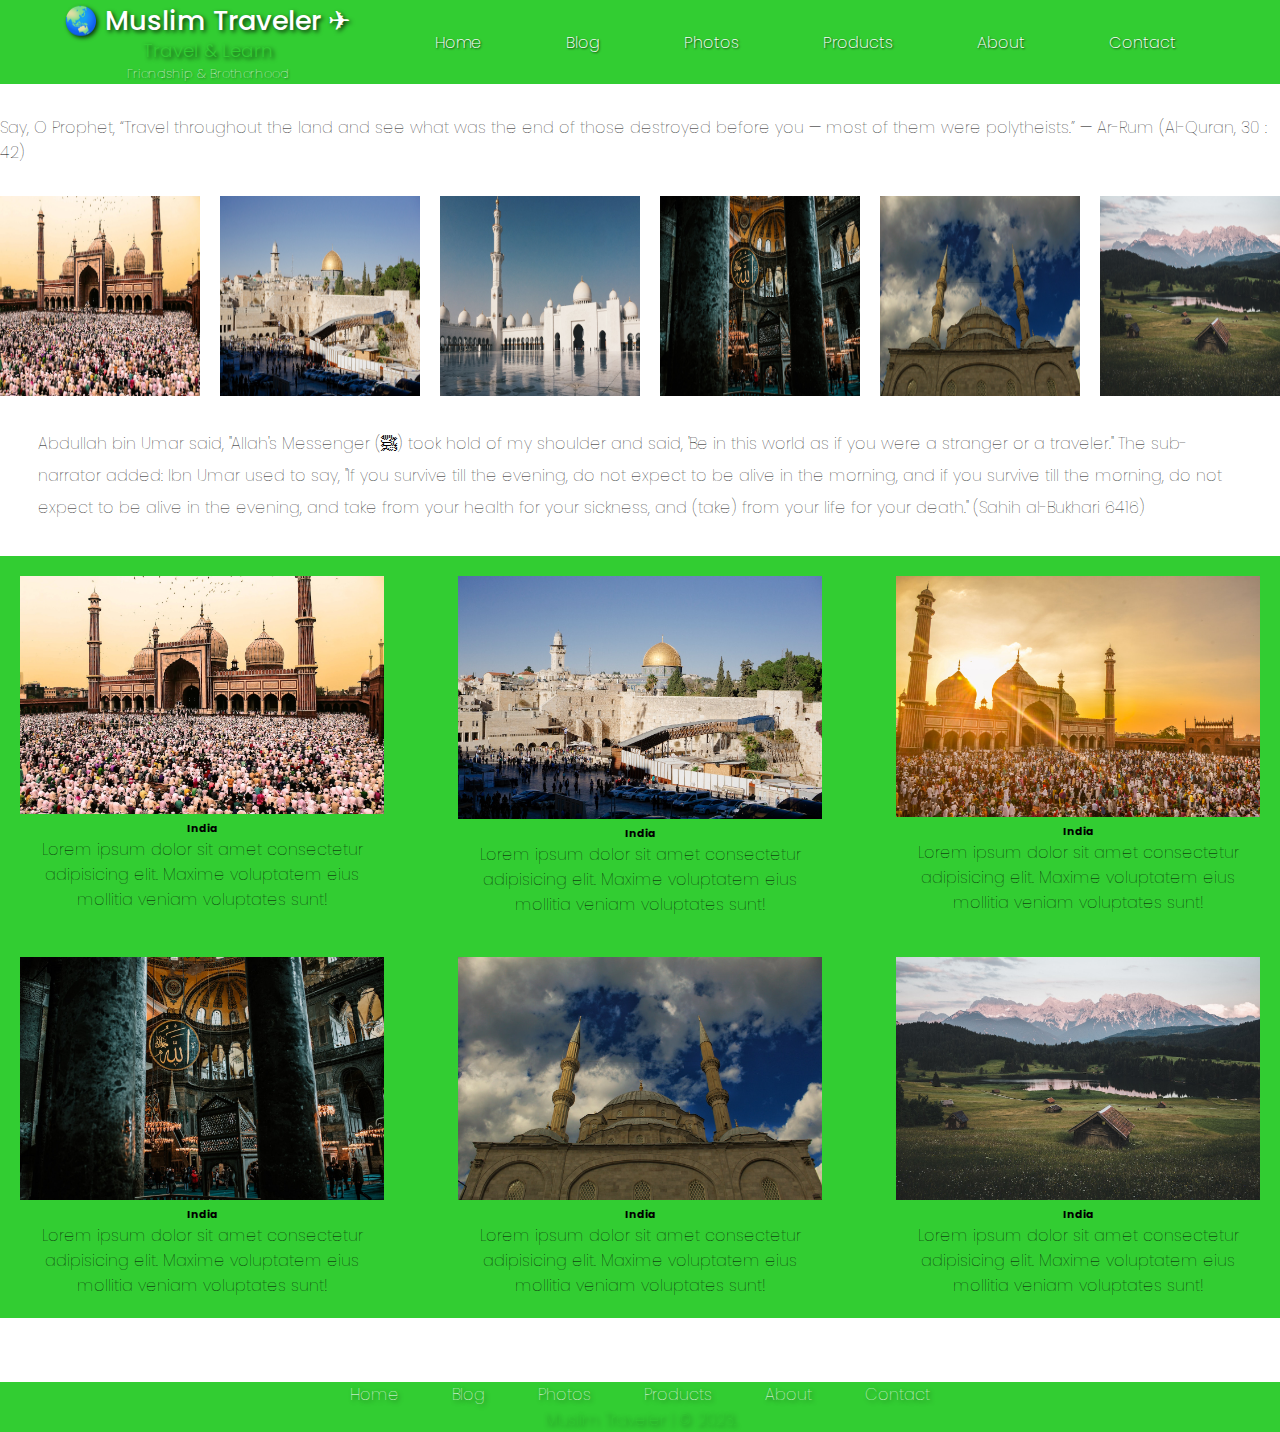
==== index.html @ 3fcb62e3 "first commit" ====
<!DOCTYPE html>
<html>
  <head>
    <meta charset="utf-8" />
    <meta http-equiv="X-UA-Compatible" content="IE=edge" />
    <title>Muslim Traveler</title>
    <meta name="viewport" content="width=device-width, initial-scale=1" />
    <!-- CSS -->
    <link
      rel="stylesheet"
      type="text/css"
      media="screen"
      href="css/style.css"
    />
    <!-- Mobile CSS
     -->
    <link rel="stylesheet" href="css/mobile.css" />
    <!-- Font -->
    <link rel="preconnect" href="https://fonts.googleapis.com" />
    <link rel="preconnect" href="https://fonts.gstatic.com" crossorigin />
    <link
      href="https://fonts.googleapis.com/css2?family=Poppins:ital,wght@0,100;0,200;0,300;0,400;0,500;0,600;0,700;0,800;0,900;1,100;1,200;1,300;1,400;1,500;1,600;1,700;1,800;1,900&display=swap"
      rel="stylesheet"
    />
    <!-- Favicon -->
    <link rel="shortcut icon" href="img/globe.png" type="image/x-icon" />
  </head>
  <body>
    <!-- Navbar -->
    <nav class="navbar-main">
      <div class="navbar">
        <a href="" class="header"
          >🌏 Muslim Traveler ✈<br />
          <h6 class="tagline">Travel & Learn</h6>
          <p class="sila">Friendship & Brotherhood</p>
        </a>
        <ul class="nav-menu">
          <li><a href="index.html" class="nav-item">Home</a></li>
          <li><a href="blog.html" class="nav-item">Blog</a></li>
          <li><a href="photos.html" class="nav-item">Photos</a></li>
          <li><a href="products.html" class="nav-item">Products</a></li>
          <li><a href="about.html" class="nav-item">About</a></li>
          <li><a href="contact.html" class="nav-item">Contact</a></li>
        </ul>
      </div>
      <div class="hamburger">
        <span class="bar"></span>
        <span class="bar"></span>
        <span class="bar"></span>
      </div>
    </nav>

    <!-- Al-Quran Verse -->
    <div class="quran">
      Say, O Prophet, “Travel throughout the land and see what was the end of
      those destroyed before you — most of them were polytheists.” — Ar-Rum
      (Al-Quran, 30 : 42)
    </div>

    <!-- Slider -->
    <div class="carousel">
      <div class="filmstrip">
        <img src="img/one.jpg" />
        <img src="img/two.jpg" />
        <img src="img/three.jpg" />
        <img src="img/four.jpg" />
        <img src="img/five.jpg" />
        <img src="img/six.jpg" />
        <img src="img/seven.jpg" />

        <img src="img/one.jpg" />
        <img src="img/two.jpg" />
        <img src="img/three.jpg" />
        <img src="img/four.jpg" />
        <img src="img/five.jpg" />
        <img src="img/six.jpg" />
        <img src="img/seven.jpg" />
      </div>
      <!-- <button class="prev">Previous</button>
      <button class="next">Next</button> -->
    </div>

    <!-- Hadith -->
    <div class="hadith">
      Abdullah bin Umar said, "Allah's Messenger (ﷺ) took hold of my shoulder
      and said, 'Be in this world as if you were a stranger or a traveler." The
      sub-narrator added: Ibn Umar used to say, "If you survive till the
      evening, do not expect to be alive in the morning, and if you survive till
      the morning, do not expect to be alive in the evening, and take from your
      health for your sickness, and (take) from your life for your death."
      (Sahih al-Bukhari 6416)
    </div>

    <!-- Flex photos -->
    <!-- <div class="photo-container">
      <img src="img/one.jpg" alt="Photo 1" />
      <img src="img/two.jpg" alt="Photo 2" />
      <img src="img/three.jpg" alt="Photo 3" />
      <img src="img/four.jpg" alt="Photo 4" />
      <img src="img/five.jpg" alt="Photo 5" />
      <img src="img/six.jpg" alt="Photo 6" />
    </div> -->

    <div class="flex-container">
      <div class="flex-item">
        <img src="img/one.jpg" alt="Image 1" />
        <h6>India</h6>
        <p>
          Lorem ipsum dolor sit amet consectetur adipisicing elit. Maxime
          voluptatem eius mollitia veniam voluptates sunt!
        </p>
      </div>
      <div class="flex-item">
        <img src="img/two.jpg" alt="Image 2" />
        <h6>India</h6>
        <p>
          Lorem ipsum dolor sit amet consectetur adipisicing elit. Maxime
          voluptatem eius mollitia veniam voluptates sunt!
        </p>
      </div>
      <div class="flex-item">
        <img src="img/seven.jpg" alt="Image 3" />
        <h6>India</h6>
        <p>
          Lorem ipsum dolor sit amet consectetur adipisicing elit. Maxime
          voluptatem eius mollitia veniam voluptates sunt!
        </p>
      </div>
      <div class="flex-item">
        <img src="img/four.jpg" alt="Image 4" />
        <h6>India</h6>
        <p>
          Lorem ipsum dolor sit amet consectetur adipisicing elit. Maxime
          voluptatem eius mollitia veniam voluptates sunt!
        </p>
      </div>
      <div class="flex-item">
        <img src="img/five.jpg" alt="Image 5" />
        <h6>India</h6>
        <p>
          Lorem ipsum dolor sit amet consectetur adipisicing elit. Maxime
          voluptatem eius mollitia veniam voluptates sunt!
        </p>
      </div>
      <div class="flex-item">
        <img src="img/six.jpg" alt="Image 6" />
        <h6>India</h6>
        <p>
          Lorem ipsum dolor sit amet consectetur adipisicing elit. Maxime
          voluptatem eius mollitia veniam voluptates sunt!
        </p>
      </div>
    </div>

    <!-- Empty div -->
    <div class="empty"></div>

    <!-- Footer -->
    <footer class="footer">
      <div class="footer-nav">
        <a href="#" id="#home" class="links">Home</a>
        <a href="blog.html" id="#blog" class="links">Blog</a>
        <a href="photos.html" id="#blog" class="links">Photos</a>
        <a href="products.html" id="#blog" class="links">Products</a>
        <a href="about.html" id="#blog" class="links">About</a>
        <a href="contact.html" id="#blog" class="links">Contact</a>
      </div>
      <div class="credit">
        <p><a class="credit" href="">Muslim Traveler</a> | &copy; 2023.</p>
      </div>
    </footer>

    <script src="script.js"></script>
  </body>
</html>
---- css/style.css ----
* {
  margin: 0;
  padding: 0;
  box-sizing: border-box;
  outline: none;
  border: none;
  text-decoration: none;
}

html {
  scroll-behavior: smooth;
}

body {
  font-family: 'Poppins', sans-serif;
}

:root {
  --primary: #000000;
  --bg: #32cd32;
}

.navbar {
  display: flex;
  justify-content: space-between;
  align-items: center;
  padding: 0 5%;
  background-color: var(--bg);
}

/* .navbar ul li {
  display: inline-block;
  margin: 0 2.5rem;
  padding: 1rem 0;
  font-weight: 200;
  list-style: none;
  color: #ffffff;
  text-shadow: 1px 1px 2px rgba(0, 0, 0, 0.75);
  position: relative;
  cursor: pointer;
}

.navbar ul li::after {
  content: '';
  height: 1px;
  width: 0;
  background: #ffffff;
  right: 0;
  bottom: 1px;
  transition: 0.5s;
  position: absolute;
}

.navbar ul li:hover:after {
  width: 100%;
} */

.navbar ul li {
  display: inline-block;
  margin: 0 2.5rem;
  padding: 1rem 0;
  font-weight: 200;
  list-style: none;
  color: #ffffff;
  text-shadow: 1px 1px 2px rgba(0, 0, 0, 0.75);
  position: relative;
  cursor: pointer;
}

.navbar ul li::after {
  content: '';
  height: 1px;
  width: 0;
  background: #ffffff;
  right: 0;
  bottom: 1px;
  transition: 0.5s;
  position: absolute;
}

.navbar ul li:hover:after {
  width: 100%;
}

.nav-item {
  color: #ffffff;
}

.header {
  font-weight: 500;
  font-size: 1.7rem;
  color: #ffffff;
  text-shadow: 2px 2px 4px rgba(0, 0, 0, 0.75);
}

.tagline {
  text-align: center;
  font-weight: 300;

  margin-top: -0.3rem;
  color: var(--bg);
  text-shadow: 2px 2px 4px rgba(0, 0, 0, 0.75);
}

.sila {
  font-size: small;
  text-shadow: 1px 1px 2px rgba(0, 0, 0, 0.75);
}

.hamburger {
  display: none;
  cursor: pointer;
}

.bar {
  display: block;
  width: 25px;
  height: 3px;
  margin: 5px auto;
  -webkit-transition: all 0.3s ease-in-out;
  transition: all 0.3s ease-in-out;
  background-color: var(--primary);
}

.quran {
  display: flex;
  font-weight: 100;
  font-size: 1rem;
  align-items: center;
  justify-content: center;
  /* background-color: aqua; */
  /* height: 15vh; */
  height: 7rem;
  margin: auto;
}

.carousel {
  position: relative;
  width: 100%;
  height: 200px;
  overflow: hidden;
}

.filmstrip {
  position: absolute;
  top: 0;
  left: 0;
  display: flex;
  animation: slide 20s linear infinite;
}

.filmstrip img {
  width: 200px;
  height: 200px;
  margin-right: 20px;
}

.carousel button {
  position: absolute;
  top: 50%;
  transform: translateY(-50%);
  background: transparent;
  border: none;
  font-size: 2em;
  color: white;
}

.carousel .prev {
  left: 20px;
}

.carousel .next {
  right: 20px;
}

@keyframes slide {
  0% {
    transform: translateX(0);
  }
  100% {
    transform: translateX(-1000px);
  }
}

.hadith {
  font-weight: 100;
  height: 10rem;
  display: flex;
  font-size: 1rem;
  align-items: center;
  justify-content: center;
  padding: 0 3%;
  line-height: 2;
  /* background-color: aqua; */
}

.flex-container {
  display: flex;
  flex-wrap: wrap;
  justify-content: space-between;
  background-color: #32cd32;
}

.flex-item {
  flex-basis: 30%;
  margin: 10px;
  padding: 10px;
  text-align: center;
}

.flex-item,
img {
  width: 100%;
  height: 100%;
}

.flex-item,
p {
  font-weight: 100;
  text-align: center;
}

.empty {
  height: 20%;
  width: 100%;
  background-color: #ffffff;
  margin: 4rem 0;
}

.footer {
  background-color: var(--bg);
}

.footer-nav {
  text-align: center;
}

.footer-nav,
.links {
  color: #ffffff;
  padding: 0 1.5rem;
  font-weight: 100;
  text-shadow: 2px 2px 4px rgba(0, 0, 0, 0.75);
  /* background-color: aqua; */
}

.credit {
  color: var(--bg);
  text-shadow: 2px 2px 4px rgba(0, 0, 0, 0.75);
}
---- css/mobile.css ----
* {
  margin: 0;
  padding: 0;
  box-sizing: border-box;
  outline: none;
  border: none;
  text-decoration: none;
}

body {
  font-family: 'Poppins', sans-serif;
  /* height: 5000px; */
}

:root {
  --primary: #000000;
  --bg: #32cd32;
}

/* Media Queries */

/* Laptop */

@media (max-width: 1366px) {
  html {
    font-size: 100%;
  }
}

/* Tablet */

@media (max-width: 768px) {
  html {
    font-size: 80%;
  }

  .navbar {
    display: flex;
    flex-direction: column;
    padding: 3% 0;

    height: 7rem;
    /* background-color: blue; */
  }

  .sila {
    font-size: small;
    text-shadow: 1px 1px 2px rgba(0, 0, 0, 0.75);
  }

  .hamburger {
    display: block;
  }

  .hamburger.active .bar:nth-child(2) {
    opacity: 0;
  }

  .hamburger.active .bar:nth-child(1) {
    transform: translateY(8px) rotate(45deg);
  }

  .hamburger.active .bar:nth-child(3) {
    transform: translateY(-8px) rotate(-45deg);
  }

  .nav-menu {
    position: fixed;
    right: -100%;
    top: 0;
    gap: 0;
    flex-direction: column;
    background-color: var(--bg);
    width: 40%;
    height: 100vh;
    text-align: left;
    transition: 0.3s;
    z-index: 100;
  }

  .nav-item {
    font-weight: 300;
    font-size: 1.5rem;
  }

  .nav-menu.active {
    right: 0;
    color: #ffffff;
    text-shadow: 1px 1px 2px rgba(0, 0, 0, 0.75);
  }

  .quran {
    text-align: justify;
    padding: 0 2%;
  }

  .hadith {
    text-align: justify;
    height: 18rem;
    padding: 0 2%;
    /* background-color: aqua; */
  }

  .flex-item {
    flex-basis: 100%;
    margin: 10px;
    padding: 10px;
    text-align: center;
  }

  /* Footer */
  .copyright {
    position: fixed;
    bottom: 0;
    width: 100%;
    mix-blend-mode: difference;
  }
}

/* Mobile Phone */
@media (max-width: 450px) {
  html {
    font-size: 60%;
  }
}
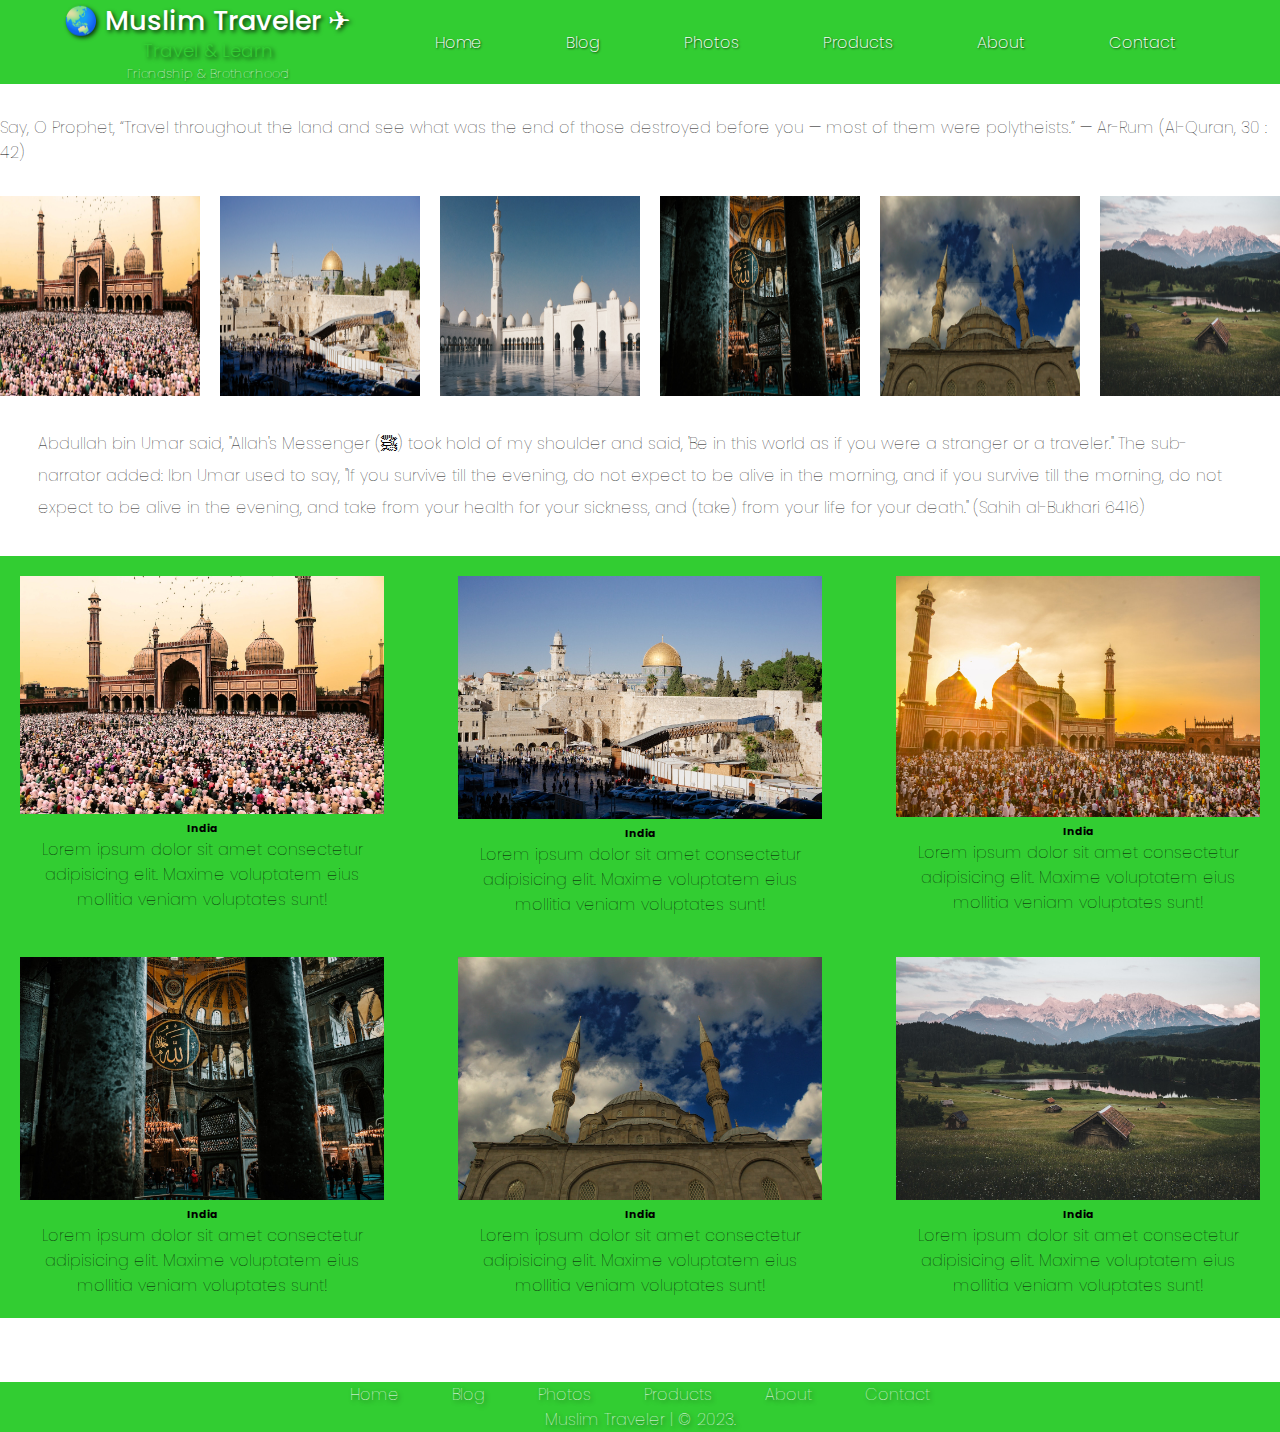
==== commit 3e68ef84: "second commit" ====
--- a/index.html
+++ b/index.html
@@ -166,7 +166,7 @@
         <a href="contact.html" id="#blog" class="links">Contact</a>
       </div>
       <div class="credit">
-        <p><a class="credit" href="">Muslim Traveler</a> | &copy; 2023.</p>
+        <p>Muslim Traveler | &copy; 2023.</p>
       </div>
     </footer>
 
--- a/css/style.css
+++ b/css/style.css
@@ -245,6 +245,6 @@
 }
 
 .credit {
-  color: var(--bg);
-  text-shadow: 2px 2px 4px rgba(0, 0, 0, 0.75);
-}
+  color: #ffffff;
+  text-shadow: 2px 2px 4px rgba(0, 0, 0, 0.75);
+}
--- a/css/mobile.css
+++ b/css/mobile.css
@@ -39,12 +39,16 @@
     flex-direction: column;
     padding: 3% 0;
 
-    height: 7rem;
+    height: 7.5rem;
     /* background-color: blue; */
   }
 
+  .tagline {
+    font-weight: 500;
+  }
+
   .sila {
-    font-size: small;
+    font-weight: 300;
     text-shadow: 1px 1px 2px rgba(0, 0, 0, 0.75);
   }
 
@@ -109,11 +113,8 @@
   }
 
   /* Footer */
-  .copyright {
-    position: fixed;
-    bottom: 0;
-    width: 100%;
-    mix-blend-mode: difference;
+  .credit {
+    font-weight: 500;
   }
 }
 
